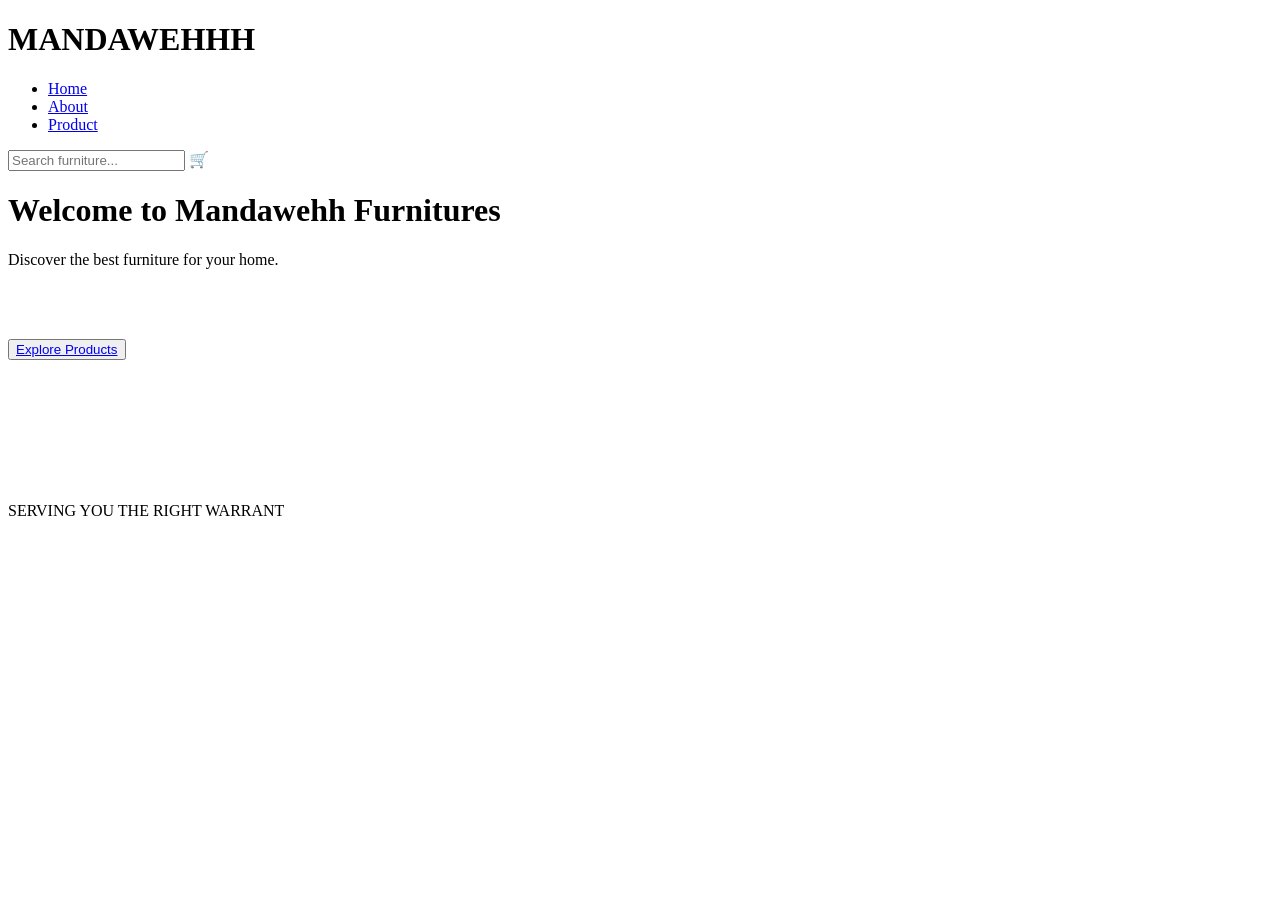
==== HTML/Home.html @ 04679e91 "Add files via upload" ====
<!DOCTYPE html>
<html lang="en">
<head>
    <meta charset="UTF-8">
    <meta name="viewport" content="width=device-width, initial-scale=1.0">
    <title>Home</title>
    <link rel="stylesheet" href="CSS.css">
</head>
<body background="Living.jpg">
    <header>
        <div class="logo">
        <h1>MANDAWEHHH</h1>
          </div>
        <nav>
            <ul>
                <li><a href="Home.html" class="active">Home</a></li>
                <li><a href="About.html">About</a></li>
                <li><a href="Products.html">Product</a></li>
            </ul>
        </nav>
        <div class="search-bar">
            <input type="search" placeholder="Search furniture..." />
            <span class="cart-icon">🛒</span>
          </div>
        </header>
        
        <script>
          
          const links = document.querySelectorAll('nav ul li a');
          
          links.forEach(link => {
            link.addEventListener('click', (e) => {
              links.forEach(l => l.classList.remove('active'));
              e.target.classList.add('active');
            });
          });
        </script>
    </header>
    <main class="home-main">
        <h1>Welcome to Mandawehh Furnitures</h1>
        <p>Discover the best furniture for your home.</p>
        <br><br><br>
        <button><a href="Products.html">Explore Products</a></button>
        <br><br><br><br><br><br><br><br>
    </main>
    <footer>
        <p>SERVING YOU THE RIGHT WARRANT</p>
    </footer>
</body>
</html>
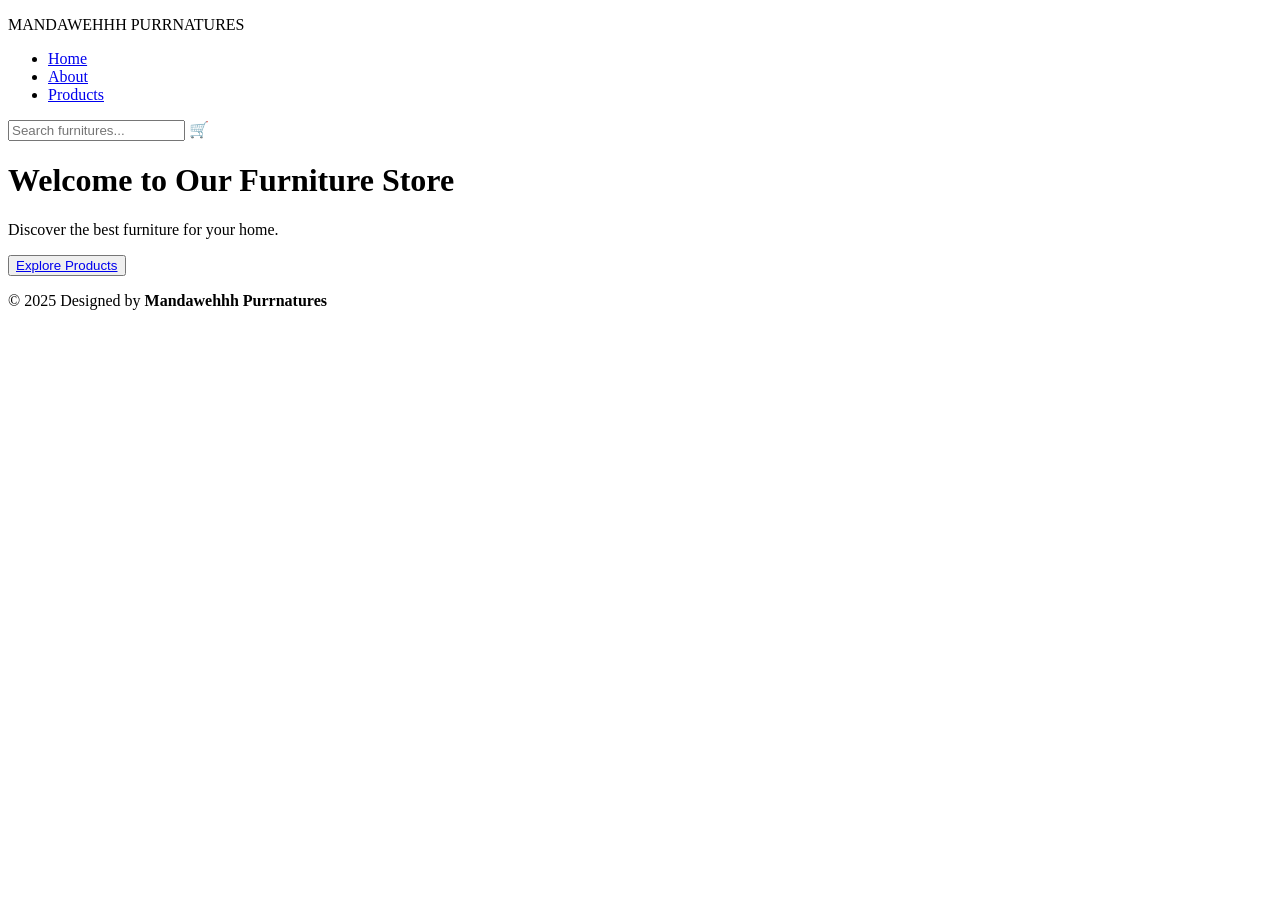
==== commit 52ad3f37: "Update Home.html" ====
--- a/HTML/Home.html
+++ b/HTML/Home.html
@@ -3,48 +3,71 @@
 <head>
     <meta charset="UTF-8">
     <meta name="viewport" content="width=device-width, initial-scale=1.0">
-    <title>Home</title>
+    <title>Furniture Home</title>
     <link rel="stylesheet" href="CSS.css">
 </head>
-<body background="Living.jpg">
+<body>
     <header>
         <div class="logo">
-        <h1>MANDAWEHHH</h1>
-          </div>
+            <p>MANDAWEHHH PURRNATURES</p>
+        </div>
         <nav>
             <ul>
-                <li><a href="Home.html" class="active">Home</a></li>
-                <li><a href="About.html">About</a></li>
-                <li><a href="Products.html">Product</a></li>
+                <li><a href="Home.html" class="nav-link active">Home</a>
+                    <div class="active-dot"></div>
+                </li>
+                <li><a href="About.html" class="nav-link">About</a>
+                    <div class="active-dot"></div>
+                </li>
+                <li><a href="Products.html" class="nav-link">Products</a>
+                    <div class="active-dot"></div>
+                </li>
             </ul>
         </nav>
-        <div class="search-bar">
-            <input type="search" placeholder="Search furniture..." />
-            <span class="cart-icon">🛒</span>
-          </div>
-        </header>
+        <div class="right-side">
+            <div class="search-bar">
+                <input type="search" placeholder="Search furnitures...">
+                <span class="cart-icon">🛒</span>
+        </div>
+    </header>
+    <script>
+          
+        const links = document.querySelectorAll('nav ul li a');
         
-        <script>
-          
-          const links = document.querySelectorAll('nav ul li a');
-          
-          links.forEach(link => {
-            link.addEventListener('click', (e) => {
-              links.forEach(l => l.classList.remove('active'));
-              e.target.classList.add('active');
-            });
+        links.forEach(link => {
+          link.addEventListener('click', (e) => {
+            links.forEach(l => l.classList.remove('active'));
+            e.target.classList.add('active');
           });
-        </script>
-    </header>
+        });
+      </script>
+
     <main class="home-main">
-        <h1>Welcome to Mandawehh Furnitures</h1>
+        <h1>Welcome to Our Furniture Store</h1>
         <p>Discover the best furniture for your home.</p>
-        <br><br><br>
         <button><a href="Products.html">Explore Products</a></button>
-        <br><br><br><br><br><br><br><br>
     </main>
     <footer>
-        <p>SERVING YOU THE RIGHT WARRANT</p>
+        <div class="social-media-icons">
+            <a href="#" class="social-icon facebook">
+                <i class="fa fa-facebook" aria-hidden="true"></i>
+            </a>
+            <a href="#" class="social-icon instagram">
+                <i class="fa fa-instagram" aria-hidden="true"></i>
+            </a>
+            <a href="#" class="social-icon twitter">
+                <i class="fa fa-twitter" aria-hidden="true"></i>
+            </a>
+            <a href="#" class="social-icon google">
+                <i class="fa fa-google" aria-hidden="true"></i>
+            </a>
+            <a href="#" class="social-icon youtube">
+                <i class="fa fa-youtube" aria-hidden="true"></i>
+            </a>
+        </div>
+        <div class="copyright">
+            <p>&copy; 2025 Designed by <strong>Mandawehhh Purrnatures</strong></p>
+        </div>
     </footer>
 </body>
-</html>+</html>
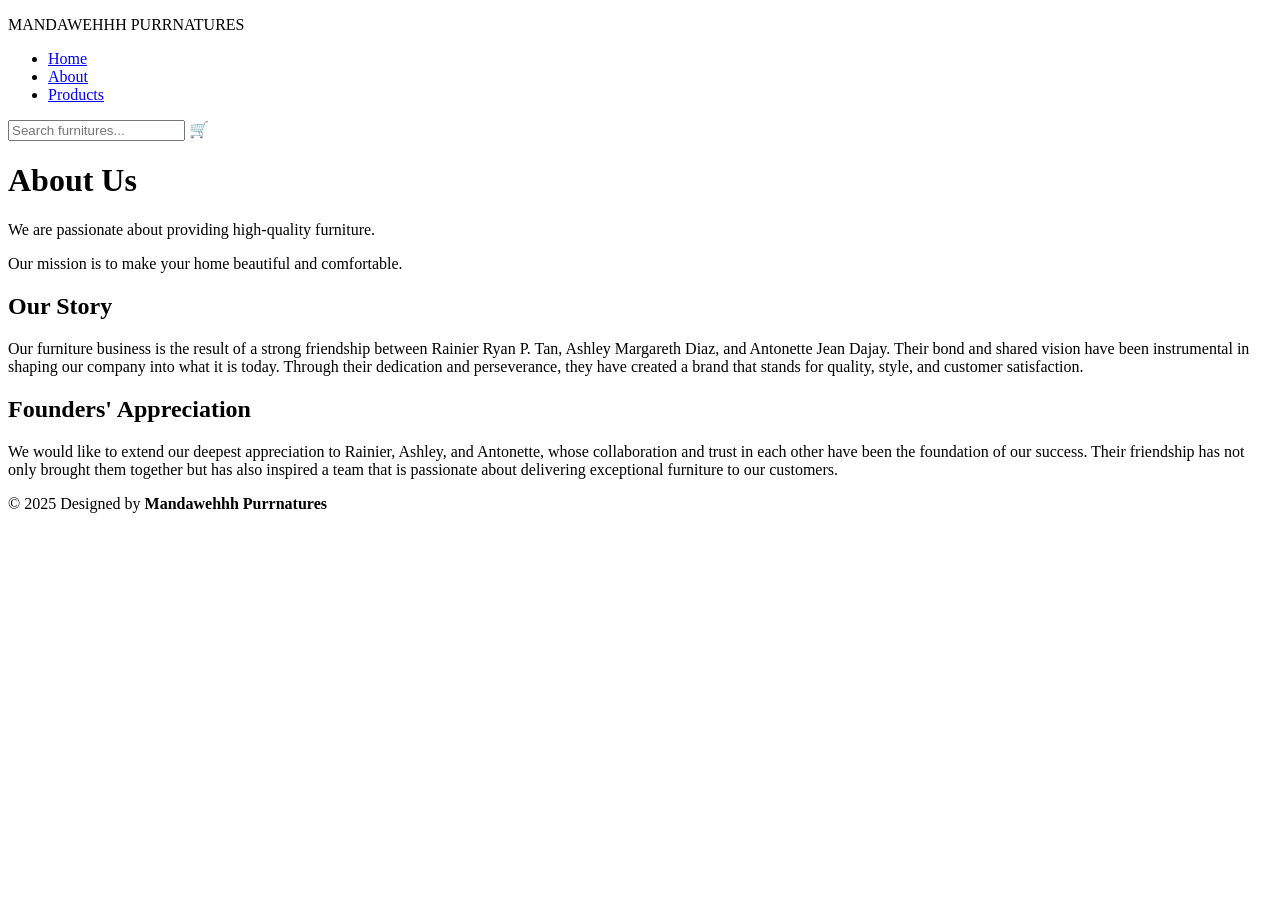
==== commit 64efac34: "Update Home.html" ====
--- a/HTML/Home.html
+++ b/HTML/Home.html
@@ -3,7 +3,7 @@
 <head>
     <meta charset="UTF-8">
     <meta name="viewport" content="width=device-width, initial-scale=1.0">
-    <title>Furniture Home</title>
+    <title>About Us</title>
     <link rel="stylesheet" href="CSS.css">
 </head>
 <body>
@@ -13,10 +13,10 @@
         </div>
         <nav>
             <ul>
-                <li><a href="Home.html" class="nav-link active">Home</a>
+                <li><a href="Home.html" class="nav-link">Home</a>
                     <div class="active-dot"></div>
                 </li>
-                <li><a href="About.html" class="nav-link">About</a>
+                <li><a href="About.html" class="nav-link active">About</a>
                     <div class="active-dot"></div>
                 </li>
                 <li><a href="Products.html" class="nav-link">Products</a>
@@ -41,11 +41,17 @@
           });
         });
       </script>
-
-    <main class="home-main">
-        <h1>Welcome to Our Furniture Store</h1>
-        <p>Discover the best furniture for your home.</p>
-        <button><a href="Products.html">Explore Products</a></button>
+      
+    <main>
+        <h1>About Us</h1>
+        <p>We are passionate about providing high-quality furniture.</p>
+        <p>Our mission is to make your home beautiful and comfortable.</p>
+        
+        <h2>Our Story</h2>
+        <p>Our furniture business is the result of a strong friendship between Rainier Ryan P. Tan, Ashley Margareth Diaz, and Antonette Jean Dajay. Their bond and shared vision have been instrumental in shaping our company into what it is today. Through their dedication and perseverance, they have created a brand that stands for quality, style, and customer satisfaction.</p>
+        
+        <h2>Founders' Appreciation</h2>
+        <p>We would like to extend our deepest appreciation to Rainier, Ashley, and Antonette, whose collaboration and trust in each other have been the foundation of our success. Their friendship has not only brought them together but has also inspired a team that is passionate about delivering exceptional furniture to our customers.</p>
     </main>
     <footer>
         <div class="social-media-icons">
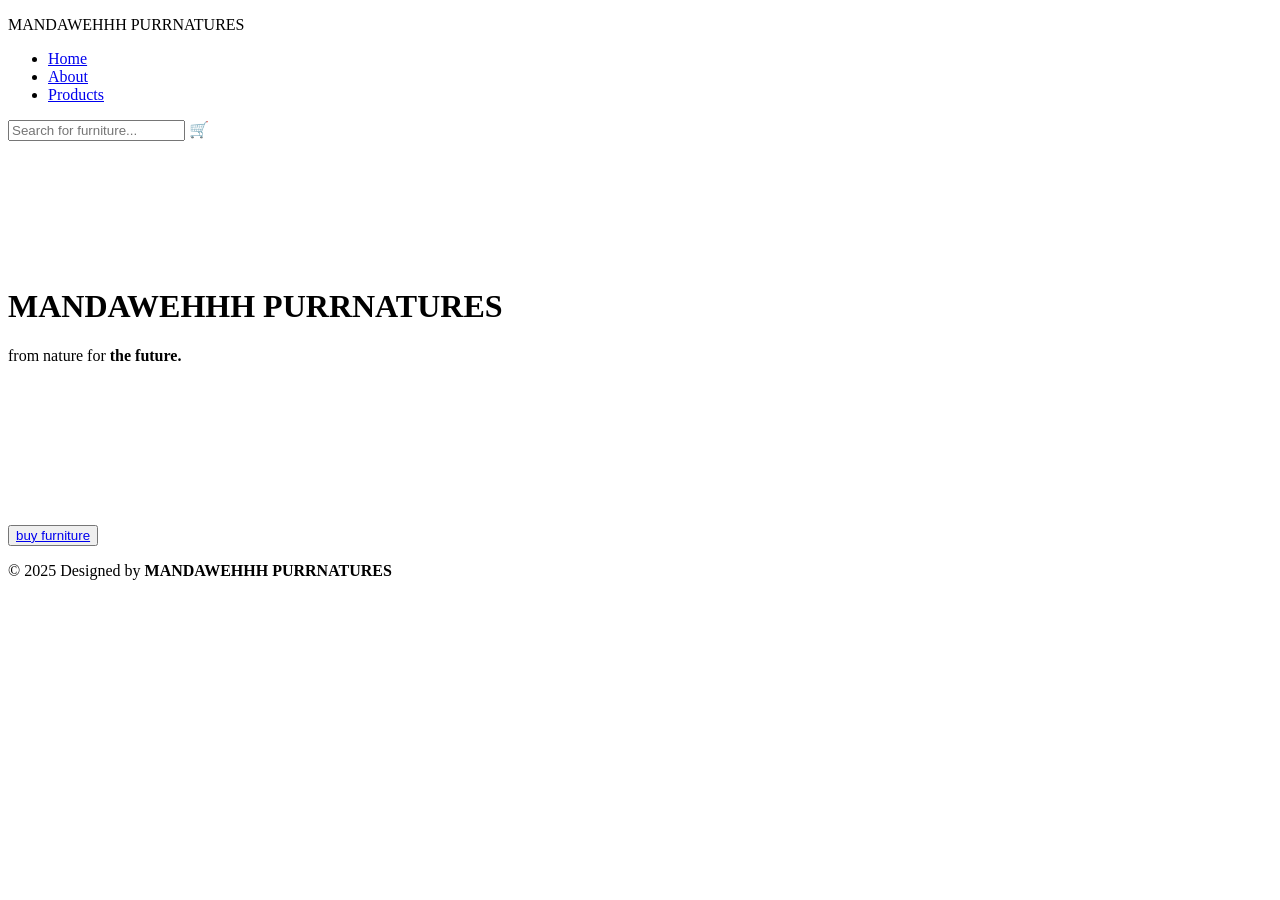
==== commit 9c562a11: "Update Home.html" ====
--- a/HTML/Home.html
+++ b/HTML/Home.html
@@ -3,7 +3,7 @@
 <head>
     <meta charset="UTF-8">
     <meta name="viewport" content="width=device-width, initial-scale=1.0">
-    <title>About Us</title>
+    <title>Furniture Home</title>
     <link rel="stylesheet" href="CSS.css">
 </head>
 <body>
@@ -13,10 +13,10 @@
         </div>
         <nav>
             <ul>
-                <li><a href="Home.html" class="nav-link">Home</a>
+                <li><a href="Home.html" class="nav-link active">Home</a>
                     <div class="active-dot"></div>
                 </li>
-                <li><a href="About.html" class="nav-link active">About</a>
+                <li><a href="About.html" class="nav-link">About</a>
                     <div class="active-dot"></div>
                 </li>
                 <li><a href="Products.html" class="nav-link">Products</a>
@@ -24,16 +24,13 @@
                 </li>
             </ul>
         </nav>
-        <div class="right-side">
-            <div class="search-bar">
-                <input type="search" placeholder="Search furnitures...">
-                <span class="cart-icon">🛒</span>
+        <div class="search-bar">
+          <input type="search" placeholder="Search for furniture..." />
+          <span class="cart-icon">🛒</span>
         </div>
     </header>
     <script>
-          
-        const links = document.querySelectorAll('nav ul li a');
-        
+        const links = document.querySelectorAll('nav ul li a');       
         links.forEach(link => {
           link.addEventListener('click', (e) => {
             links.forEach(l => l.classList.remove('active'));
@@ -41,17 +38,13 @@
           });
         });
       </script>
-      
-    <main>
-        <h1>About Us</h1>
-        <p>We are passionate about providing high-quality furniture.</p>
-        <p>Our mission is to make your home beautiful and comfortable.</p>
-        
-        <h2>Our Story</h2>
-        <p>Our furniture business is the result of a strong friendship between Rainier Ryan P. Tan, Ashley Margareth Diaz, and Antonette Jean Dajay. Their bond and shared vision have been instrumental in shaping our company into what it is today. Through their dedication and perseverance, they have created a brand that stands for quality, style, and customer satisfaction.</p>
-        
-        <h2>Founders' Appreciation</h2>
-        <p>We would like to extend our deepest appreciation to Rainier, Ashley, and Antonette, whose collaboration and trust in each other have been the foundation of our success. Their friendship has not only brought them together but has also inspired a team that is passionate about delivering exceptional furniture to our customers.</p>
+
+    <main class="home-main">
+        <br><br><br><br><br><br><br>
+        <h1>MANDAWEHHH PURRNATURES</h1>
+        <p>from nature for <strong>the future.</strong></p>
+        <br><br><br><br><br><br><br><br>
+        <button><a href="Products.html">buy furniture</a></button>
     </main>
     <footer>
         <div class="social-media-icons">
@@ -72,7 +65,7 @@
             </a>
         </div>
         <div class="copyright">
-            <p>&copy; 2025 Designed by <strong>Mandawehhh Purrnatures</strong></p>
+            <p>&copy; 2025 Designed by <strong>MANDAWEHHH PURRNATURES</strong></p>
         </div>
     </footer>
 </body>
